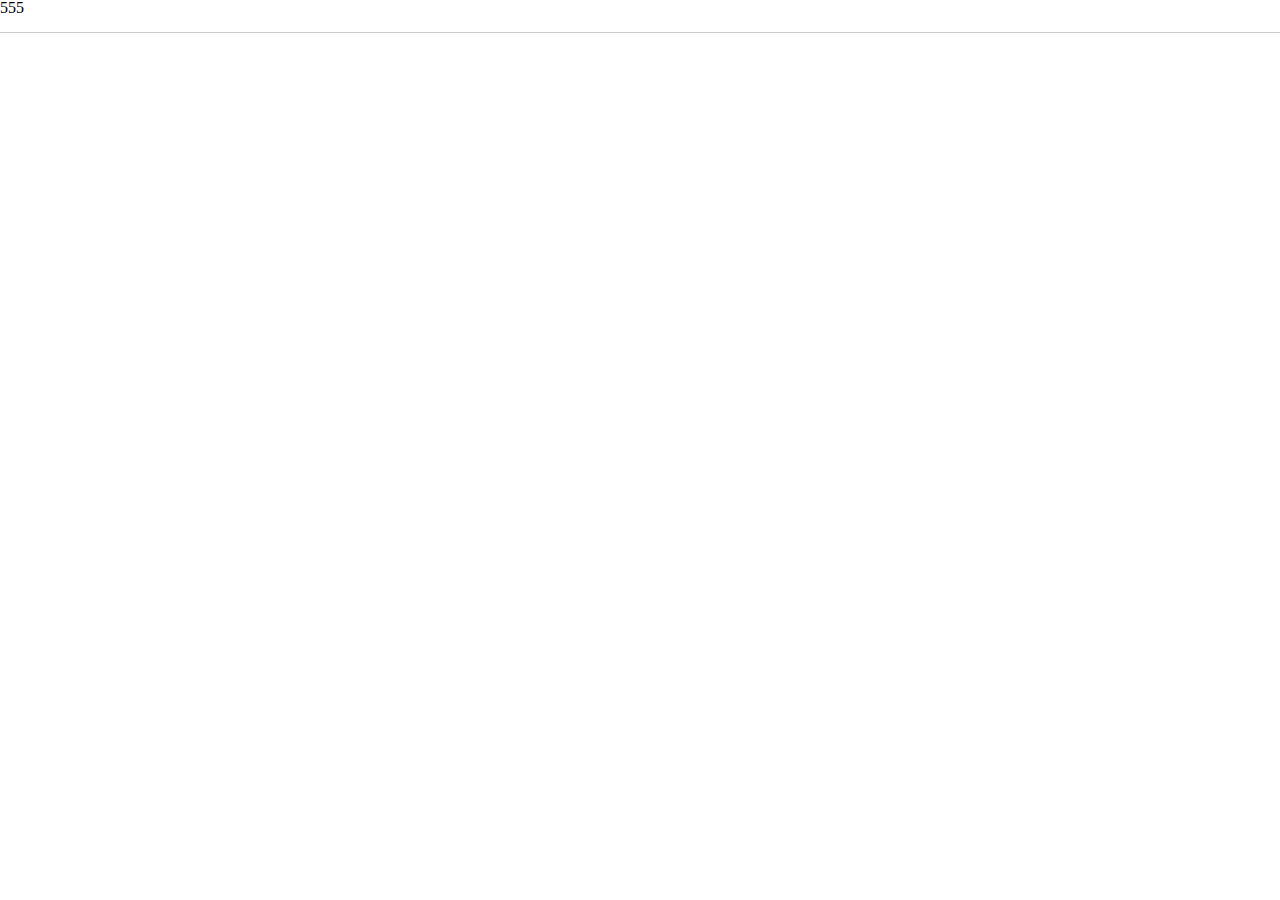
==== header.html @ 22938612 "Create header.html" ====
<!DOCTYPE html>
<html lang="ja">
<head>
    <meta charset="UTF-8">
    <meta http-equiv="X-UA-Compatible" content="IE=edge">
    <meta name="viewport" content="width=device-width, initial-scale=1.0">
    <title>＃＃＃</title>
   

    <script type="text/javascript" src="./ren2022-js/noindex.js"></script>
    <script type="text/javascript">noindex();</script><!--インデックさせない-->


    <link href="https://use.fontawesome.com/releases/v5.6.1/css/all.css" rel="stylesheet"> <!-- FontAwesomeの読み込み -->

    <link rel="stylesheet" href="./ren2022-css/reset.css"> <!-- リセットcssの読み込み -->


</head>
<body>
    555
    <hr>
</body>
</html>
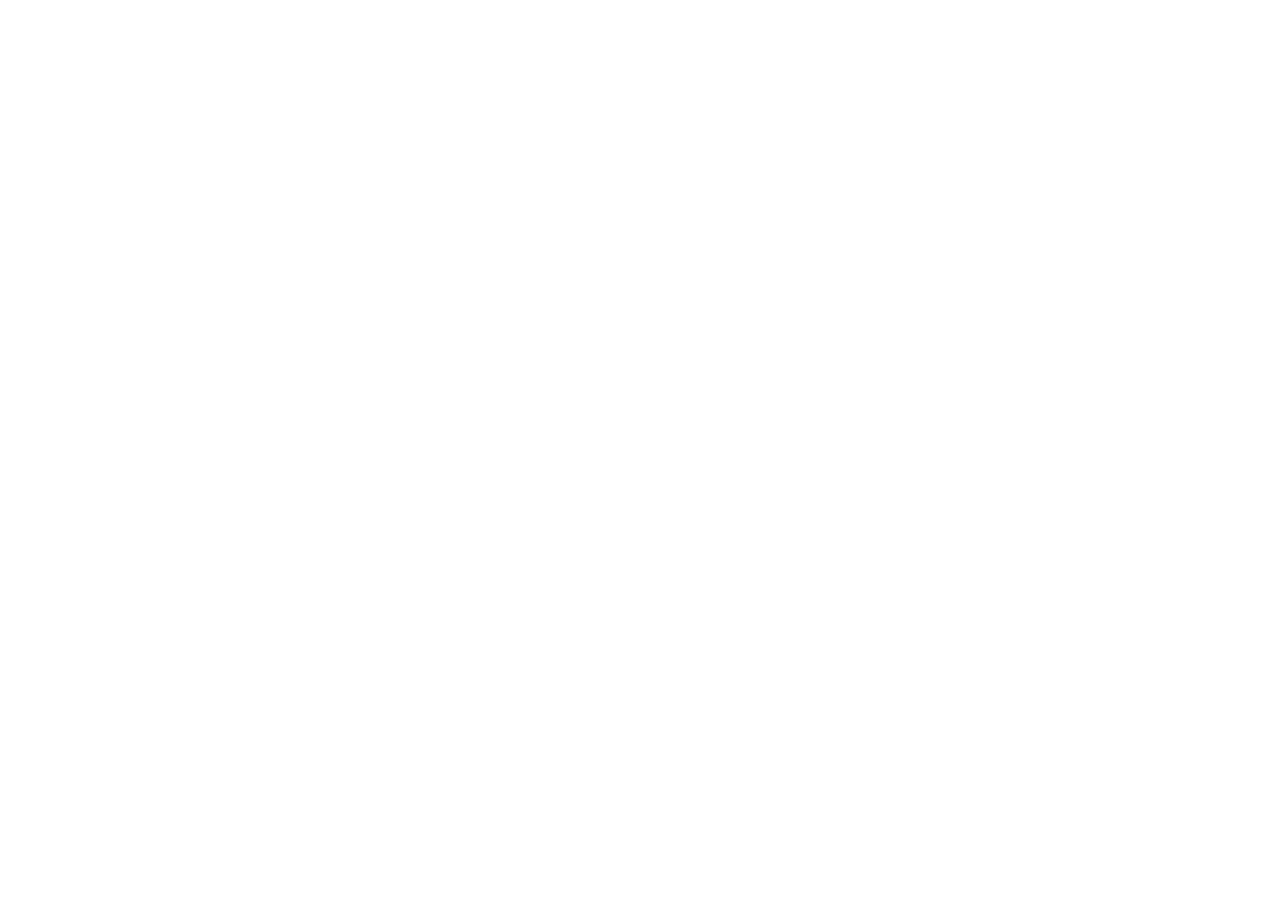
==== commit 4b9bba57: "更新" ====
--- a/header.html
+++ b/header.html
@@ -18,7 +18,12 @@
 
 </head>
 <body>
-    555
-    <hr>
+
+<!--ここよりJSコーディングする-->    
+<header>
+
+</header>
+<!--//ここよりJSコーディングする-->
+
 </body>
 </html>
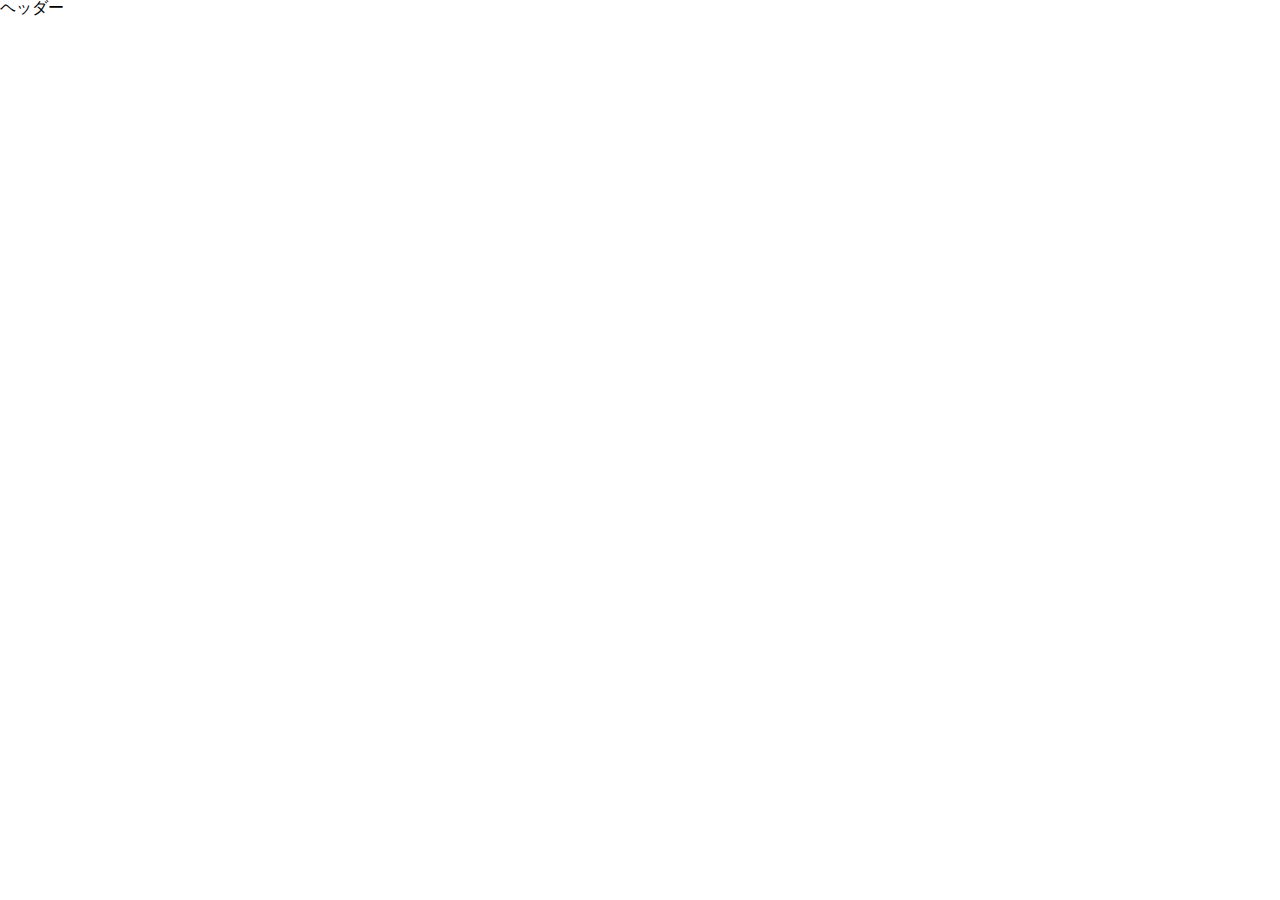
==== commit 4aedea67: "更新" ====
--- a/header.html
+++ b/header.html
@@ -21,7 +21,7 @@
 
 <!--ここよりJSコーディングする-->    
 <header>
-
+ヘッダー
 </header>
 <!--//ここよりJSコーディングする-->
 
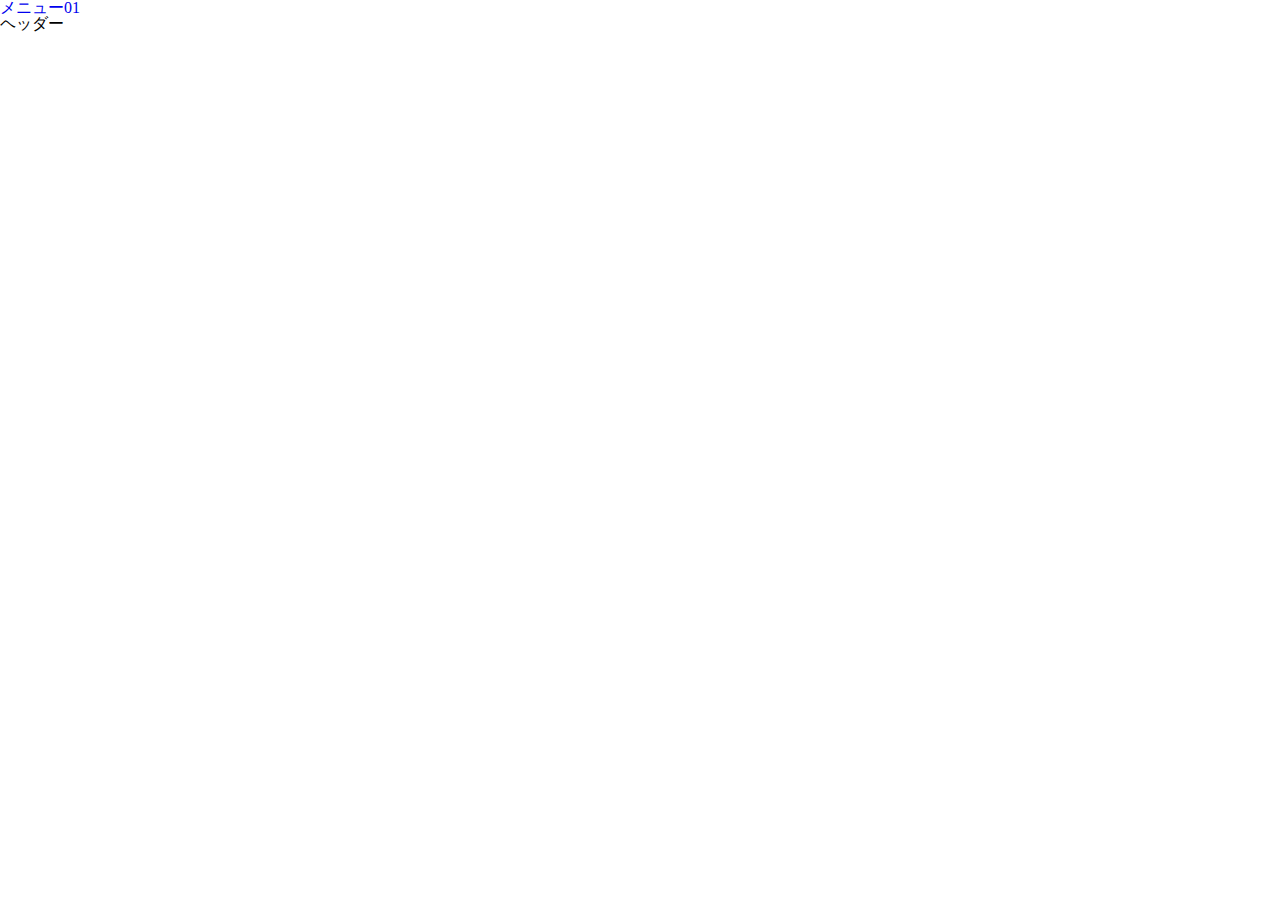
==== commit 7a7f2be7: "更新" ====
--- a/header.html
+++ b/header.html
@@ -14,6 +14,7 @@
     <link href="https://use.fontawesome.com/releases/v5.6.1/css/all.css" rel="stylesheet"> <!-- FontAwesomeの読み込み -->
 
     <link rel="stylesheet" href="./ren2022-css/reset.css"> <!-- リセットcssの読み込み -->
+    <link rel="stylesheet" href="./ren2022-css/header.css"> <!--ヘッダーcssの読み込み-->
 
 
 </head>
@@ -21,6 +22,11 @@
 
 <!--ここよりJSコーディングする-->    
 <header>
+    <div class="wrap">
+        <ul>
+            <li><a href="##">メニュー01</a></li>
+        </ul>
+    </div>
 ヘッダー
 </header>
 <!--//ここよりJSコーディングする-->
--- a/ren2022-css/header.css
+++ b/ren2022-css/header.css
@@ -0,0 +1,3 @@
+@charset "utf-8";
+
+/*グローバルメニュー*/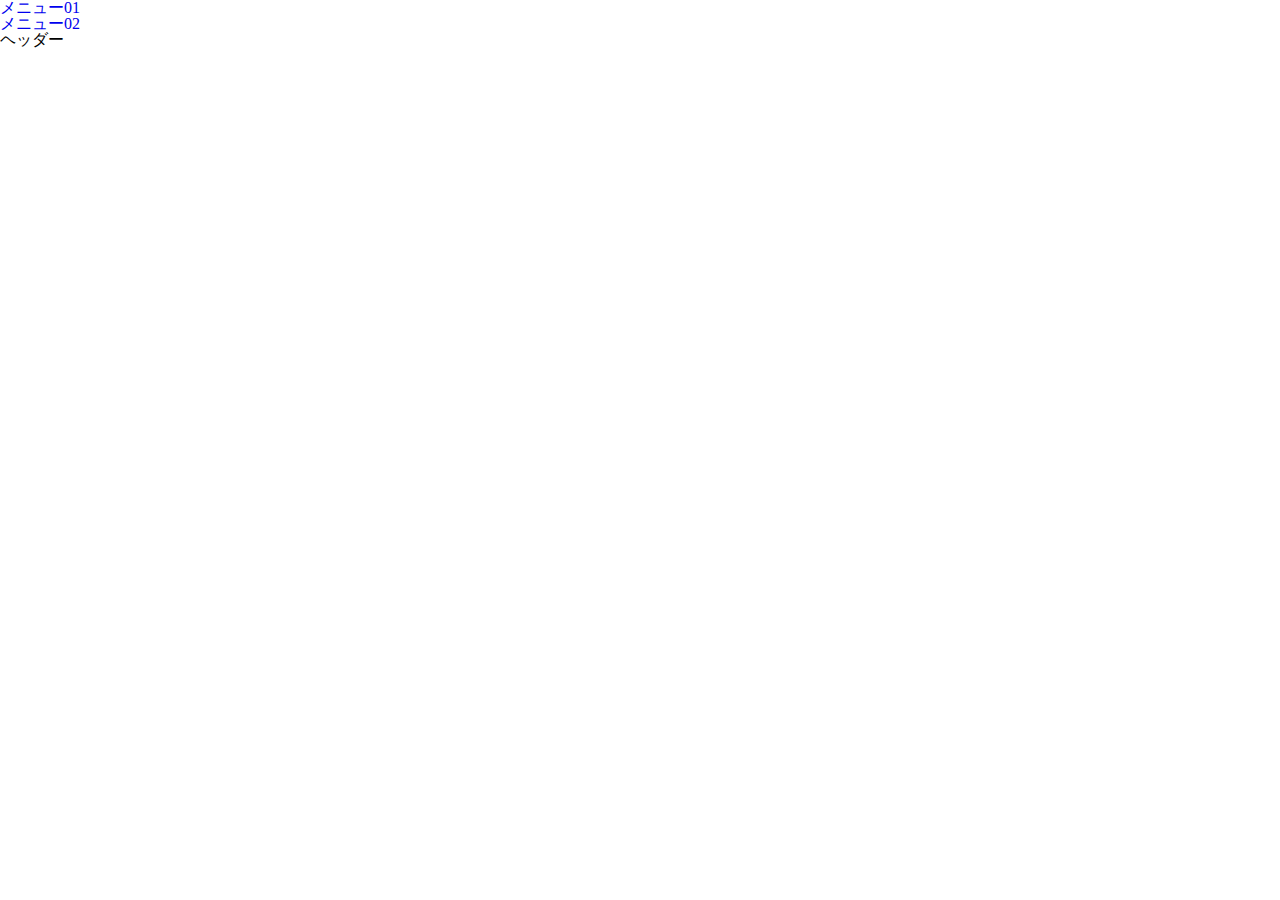
==== commit 369f394a: "更新" ====
--- a/header.html
+++ b/header.html
@@ -25,6 +25,7 @@
     <div class="wrap">
         <ul>
             <li><a href="##">メニュー01</a></li>
+            <li><a href="##">メニュー02</a></li>
         </ul>
     </div>
 ヘッダー
